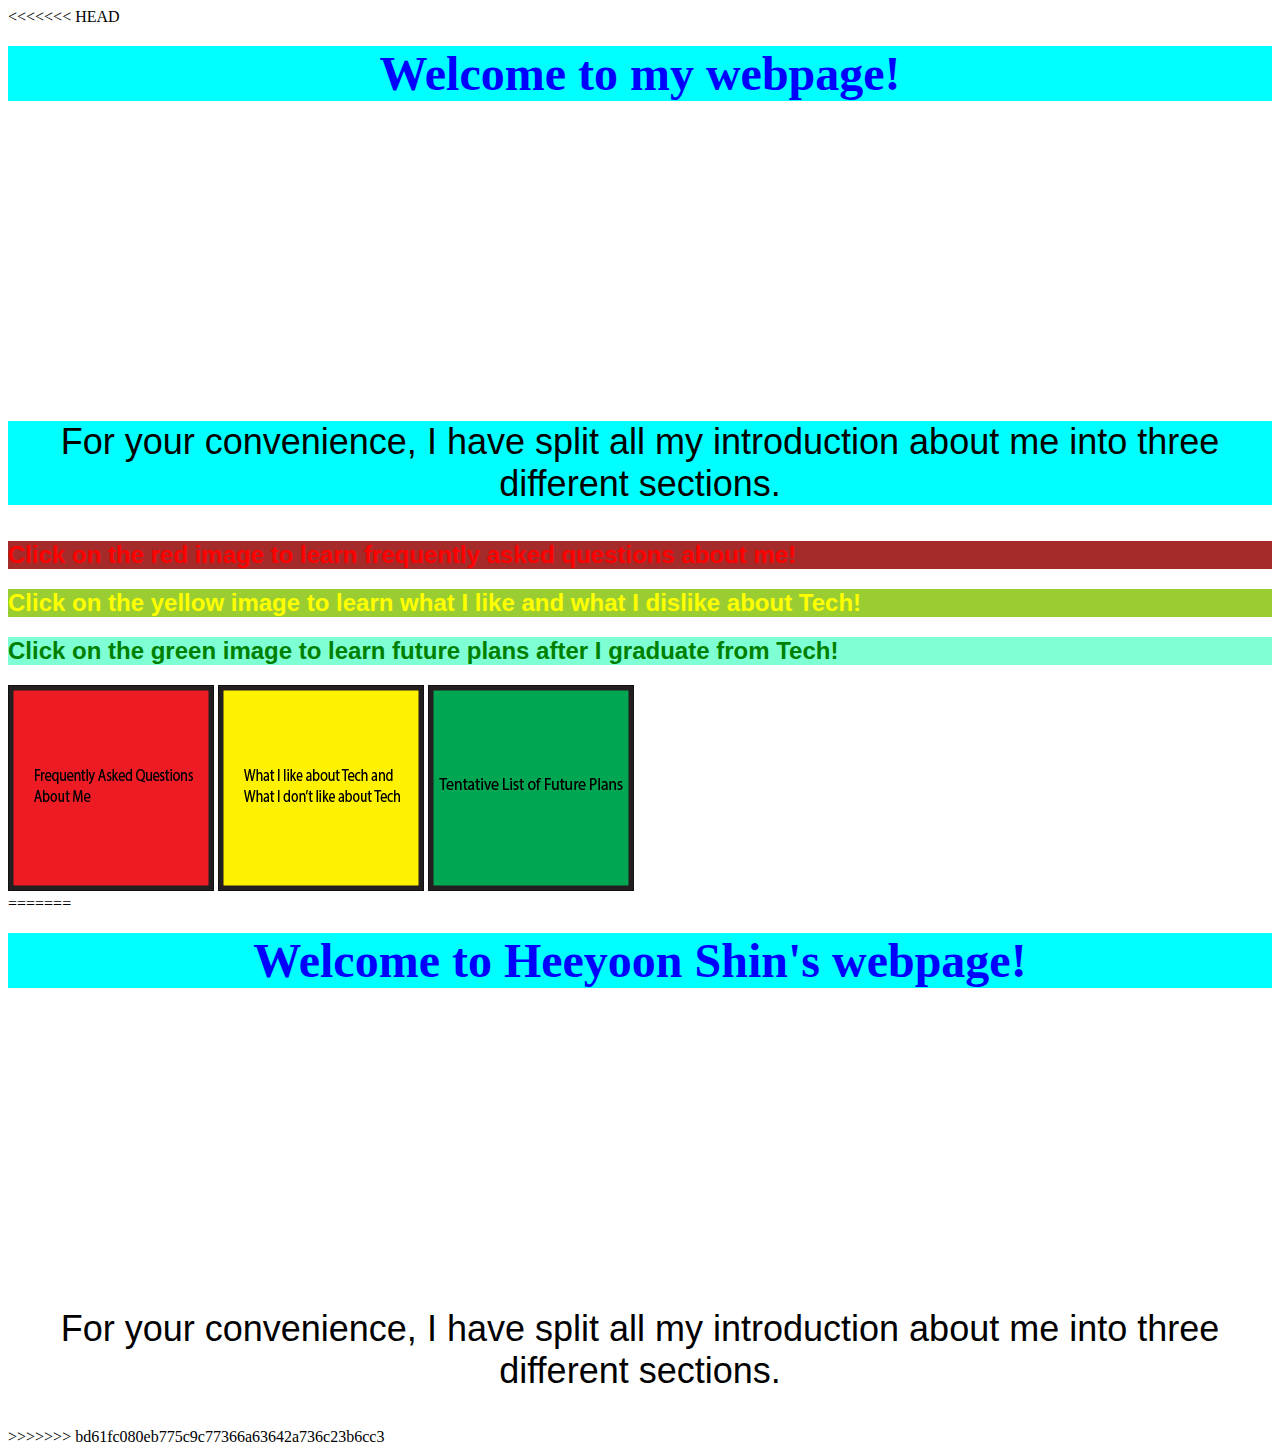
==== LMC-2700-Project-1/index.html @ b9d5fd4c "Add files via upload" ====
<<<<<<< HEAD
<!DOCTYPE html>
<html lang="en">
    <head>
        <meta charset="UTF-8">
        <title>Main Page</title>
        <link rel="stylesheet" href="MainPage.css">
    </head>
        <section id="Introduction">
            <h1>Welcome to my webpage!</h1>
            <p id="StartingText">For your convenience, I have split all my introduction about me into three different sections.</p>
        </section>
        <section id="text">
            <h2 id="red">Click on the red image to learn frequently asked questions about me!</h2>
            <h2 id="yellow">Click on the yellow image to learn what I like and what I dislike about Tech!</h2>
            <h2 id="green">Click on the green image to learn future plans after I graduate from Tech!</h2>
        </section>
        <section>
            <a href="RedButton.html"><img src="Images/Button Click.png"></a>
            <a href="YellowButton.html"><img src="Images/Button Click 2.png"></a>
            <a href="GreenButton.html"><img src="Images/Button Click 3.png"></a>
        </section>
=======
<!DOCTYPE html>
<html lang="en">
    <head>
        <meta charset="UTF-8">
        <title>Main Page</title>
        <link rel="spreadsheet" href="MainPage.css">
    </head>
    <section id="Introduction">
        <h1>Welcome to Heeyoon Shin's webpage!</h1>
        <p>For your convenience, I have split all my introduction about me into three different sections.</p>
    </section>
    <section id="Buttons">
        
    </section>
>>>>>>> bd61fc080eb775c9c77366a63642a736c23b6cc3
</html>
---- LMC-2700-Project-1/MainPage.css ----
<<<<<<< HEAD
* {
    background-color: aliceblue;
}

h1 {
    font-size: 48px;
    margin-top: 20px;
    text-align: center;
    color: blue;
    background-color: aqua;
}

p, h2 {
    font-family: Arial;
}

#StartingText {
    font-size: 36px;
    margin-top: 40px;
    text-align: center;
    background-color: aqua;
}

#red {
    font-size: 24px;
    color: red;
    background-color: brown;
}

#yellow {
    font-size: 24px;
    color: yellow;
    background-color: yellowgreen;
}

#green {
    font-size: 24px;
    color: green;
    background-color: aquamarine;
}

a:hover {
    background-color: black;
}
=======
#introduction h1 {
    font-size: 48px;
    margin-top: 160px;
    text-align: center;
}

#introduction p 
{
    font-size: 36px;
    margin-top: 320px;
    text-align: center;
}
>>>>>>> bd61fc080eb775c9c77366a63642a736c23b6cc3
---- LMC-2700-Project-1/MainPage.css ----
<<<<<<< HEAD
* {
    background-color: aliceblue;
}

h1 {
    font-size: 48px;
    margin-top: 20px;
    text-align: center;
    color: blue;
    background-color: aqua;
}

p, h2 {
    font-family: Arial;
}

#StartingText {
    font-size: 36px;
    margin-top: 40px;
    text-align: center;
    background-color: aqua;
}

#red {
    font-size: 24px;
    color: red;
    background-color: brown;
}

#yellow {
    font-size: 24px;
    color: yellow;
    background-color: yellowgreen;
}

#green {
    font-size: 24px;
    color: green;
    background-color: aquamarine;
}

a:hover {
    background-color: black;
}
=======
#introduction h1 {
    font-size: 48px;
    margin-top: 160px;
    text-align: center;
}

#introduction p 
{
    font-size: 36px;
    margin-top: 320px;
    text-align: center;
}
>>>>>>> bd61fc080eb775c9c77366a63642a736c23b6cc3
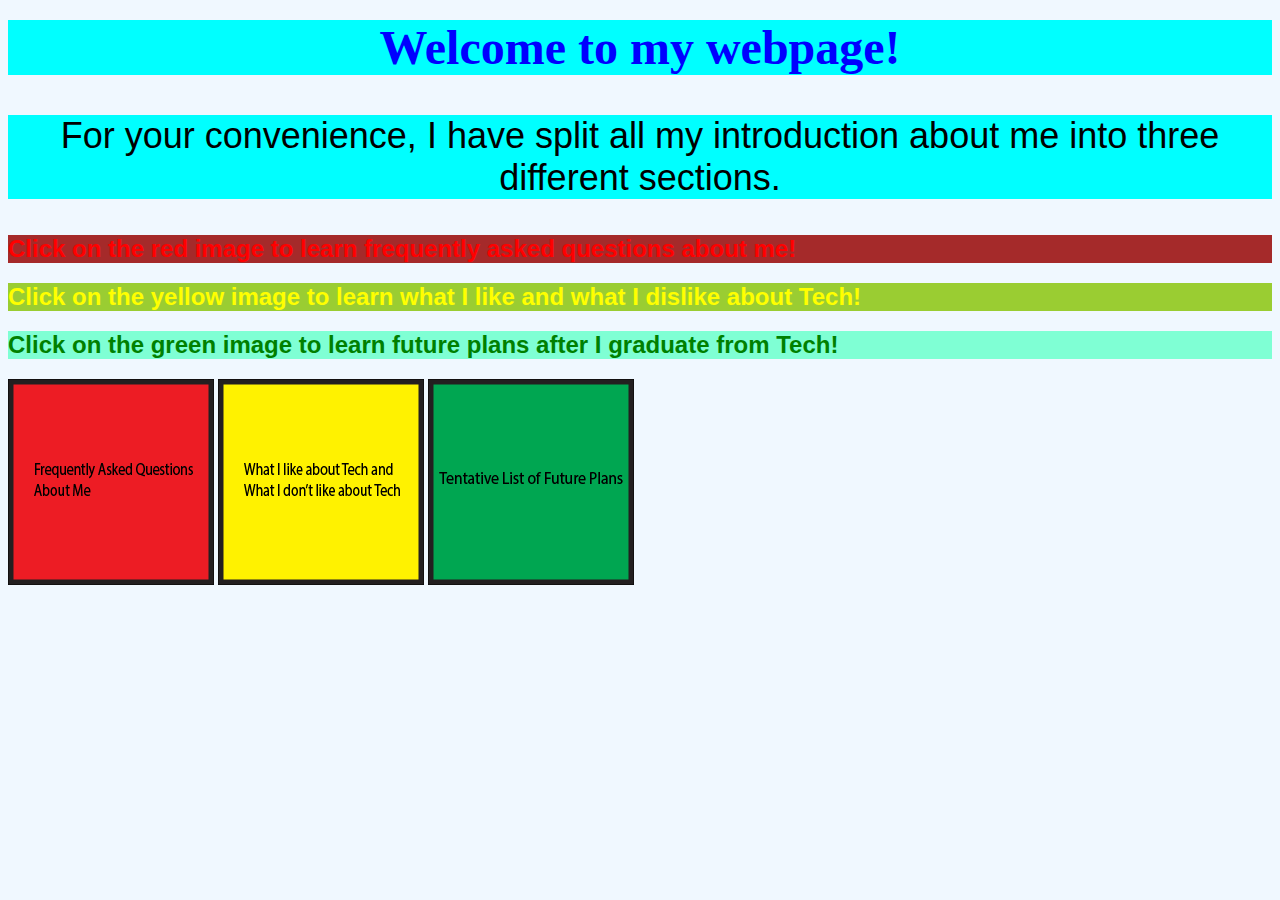
==== commit 6e7cf263: "Fixing the main page" ====
--- a/LMC-2700-Project-1/index.html
+++ b/LMC-2700-Project-1/index.html
@@ -1,4 +1,3 @@
-<<<<<<< HEAD
 <!DOCTYPE html>
 <html lang="en">
     <head>
@@ -6,6 +5,7 @@
         <title>Main Page</title>
         <link rel="stylesheet" href="MainPage.css">
     </head>
+    <body>
         <section id="Introduction">
             <h1>Welcome to my webpage!</h1>
             <p id="StartingText">For your convenience, I have split all my introduction about me into three different sections.</p>
@@ -20,20 +20,5 @@
             <a href="YellowButton.html"><img src="Images/Button Click 2.png"></a>
             <a href="GreenButton.html"><img src="Images/Button Click 3.png"></a>
         </section>
-=======
-<!DOCTYPE html>
-<html lang="en">
-    <head>
-        <meta charset="UTF-8">
-        <title>Main Page</title>
-        <link rel="spreadsheet" href="MainPage.css">
-    </head>
-    <section id="Introduction">
-        <h1>Welcome to Heeyoon Shin's webpage!</h1>
-        <p>For your convenience, I have split all my introduction about me into three different sections.</p>
-    </section>
-    <section id="Buttons">
-        
-    </section>
->>>>>>> bd61fc080eb775c9c77366a63642a736c23b6cc3
+    </body>
 </html>--- a/LMC-2700-Project-1/MainPage.css
+++ b/LMC-2700-Project-1/MainPage.css
@@ -1,4 +1,3 @@
-<<<<<<< HEAD
 * {
     background-color: aliceblue;
 }
@@ -44,16 +43,16 @@
     background-color: black;
 }
 =======
-#introduction h1 {
-    font-size: 48px;
-    margin-top: 160px;
-    text-align: center;
-}
-
-#introduction p 
-{
-    font-size: 36px;
-    margin-top: 320px;
-    text-align: center;
+#introduction h1 {
+    font-size: 48px;
+    margin-top: 160px;
+    text-align: center;
+}
+
+#introduction p 
+{
+    font-size: 36px;
+    margin-top: 320px;
+    text-align: center;
 }
 >>>>>>> bd61fc080eb775c9c77366a63642a736c23b6cc3
